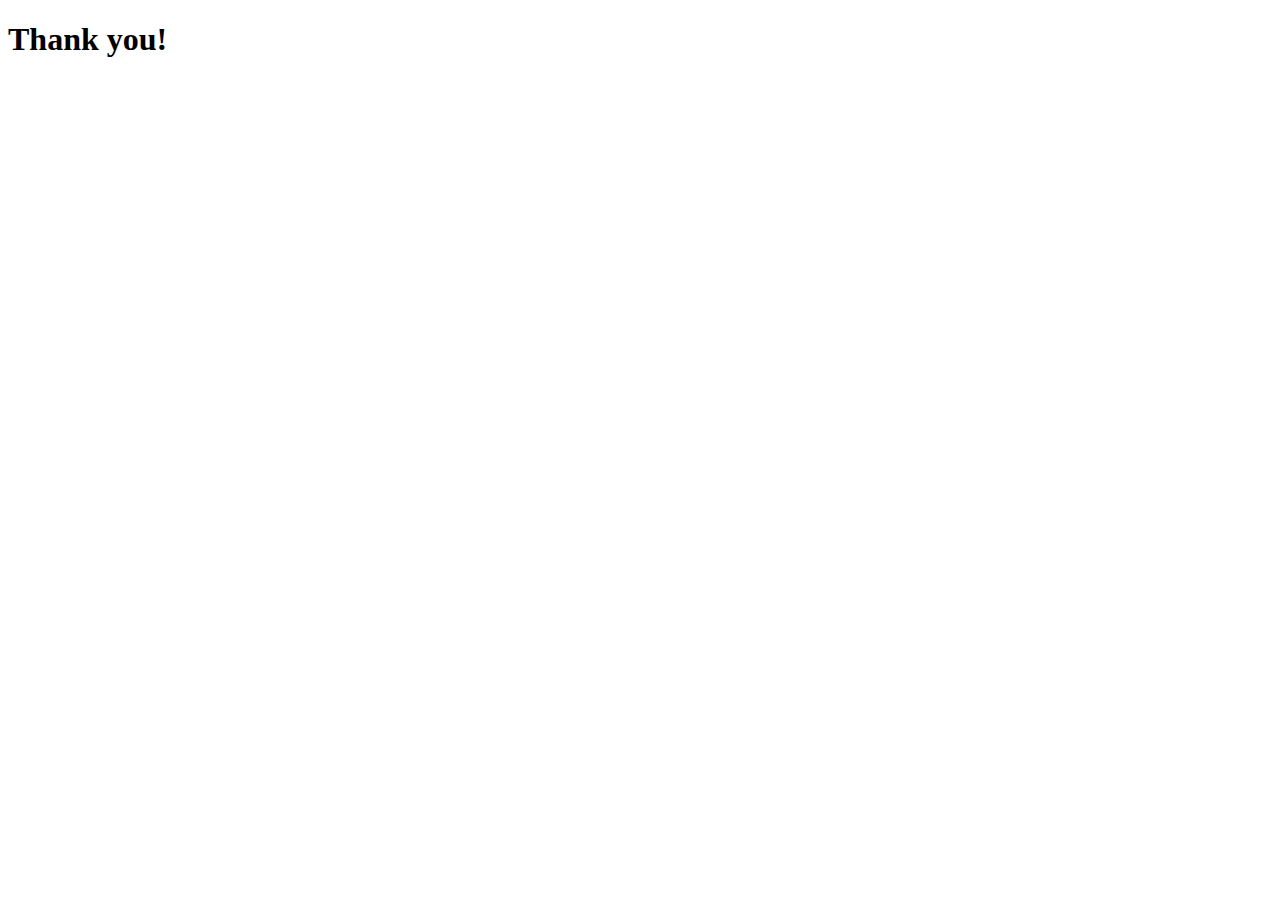
==== pages/thank_you.html @ a8ad4633 "Redirect after submit try." ====
<!DOCTYPE html>
<html lang="en">
<head>
    <meta charset="UTF-8">
    <meta http-equiv="X-UA-Compatible" content="IE=edge">
    <meta name="viewport" content="width=device-width, initial-scale=1.0">
    <title>Portfolio Thank you</title>
    <link rel="stylesheet" media="screen" href="style.css">
    <script src="app.js" defer></script>  <!-- Defer -->
    <link rel="" type="image/jpg" href=""/>
    <meta name="description" content="Thank you page for my portfolio."/>
</head>

<body>
    
    <h1>Thank you!</h1>

</body>
</html>
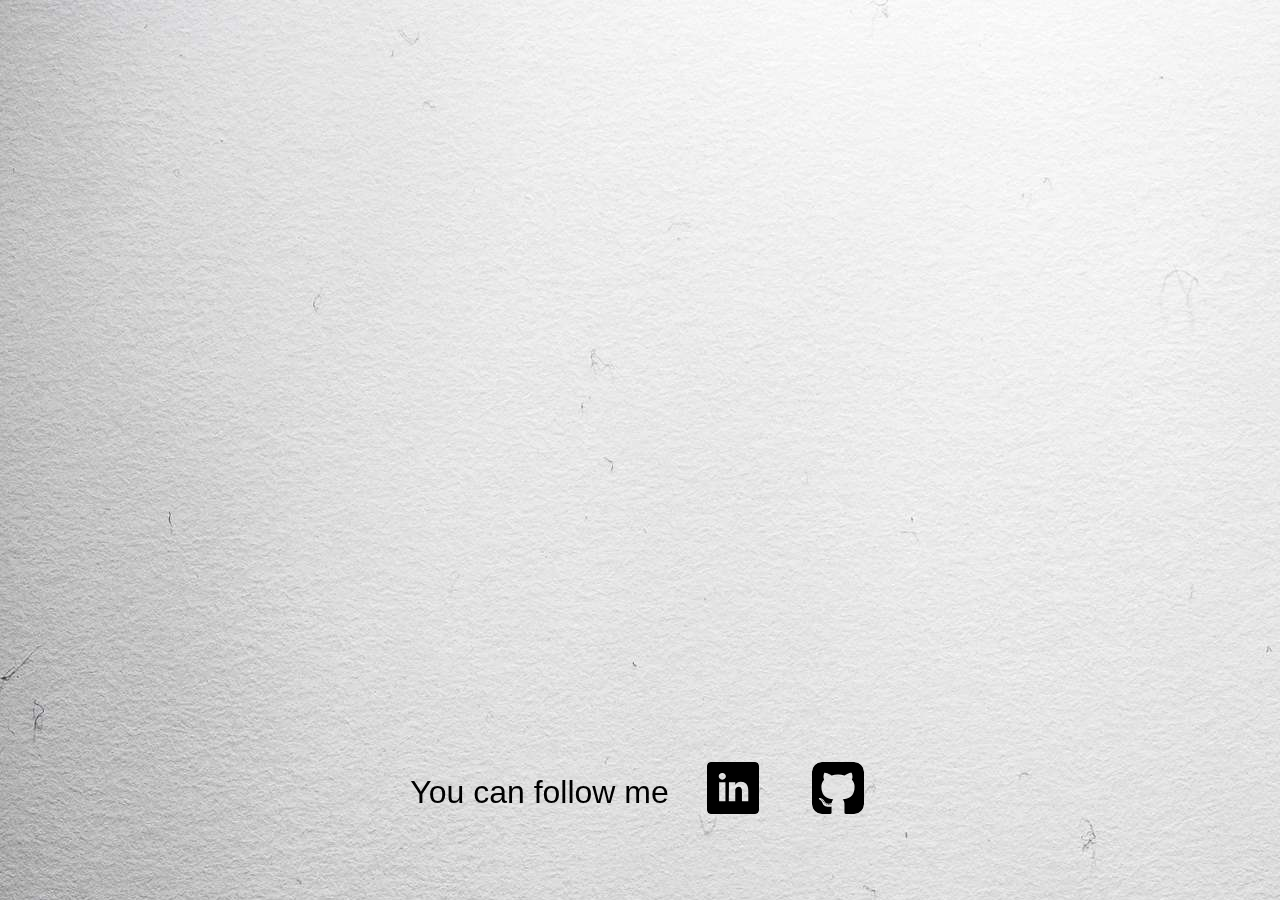
==== commit fb0f6741: "Thank you page style + animation OK." ====
--- a/pages/thank_you.html
+++ b/pages/thank_you.html
@@ -5,15 +5,40 @@
     <meta http-equiv="X-UA-Compatible" content="IE=edge">
     <meta name="viewport" content="width=device-width, initial-scale=1.0">
     <title>Portfolio Thank you</title>
-    <link rel="stylesheet" media="screen" href="style.css">
+    <link rel="stylesheet" media="screen" href="thank_you.css">
     <script src="app.js" defer></script>  <!-- Defer -->
     <link rel="" type="image/jpg" href=""/>
     <meta name="description" content="Thank you page for my portfolio."/>
 </head>
 
 <body>
-    
-    <h1>Thank you!</h1>
+
+    <h1 id="thank_you_container">
+        <div class="thank_you_letter" id="t_letter">T</div>
+        <div class="thank_you_letter" id="h_letter">h</div>
+        <div class="thank_you_letter" id="a_letter">a</div>
+        <div class="thank_you_letter" id="n_letter">n</div>
+        <div class="thank_you_letter" id="k_letter">k</div>
+        <div class="thank_you_letter" id="space_letter">&nbsp</div>
+        <div class="thank_you_letter" id="y_letter">Y</div>
+        <div class="thank_you_letter" id="o_letter">o</div>
+        <div class="thank_you_letter" id="u_letter">u</div>
+        <div class="thank_you_letter" id="exclamation_letter">!</div>
+    </h1>
+
+    <footer>
+        <div id="follow_me">
+            You can follow me 
+            <div id="social_links_wrapper">
+                <a href="https://www.linkedin.com/in/paterne-malle-57bb4818a/" class="social_link">
+                    <img src="../assets/linkedin.svg" alt="linkedin" id="img_linkedin">
+                </a>
+                <a href="https://github.com/Patern14" class="social_link">
+                    <img src="../assets/github-sign.svg" alt="github" id="img_github">
+                </a>
+            </div>
+        </div>
+    </footer>
 
 </body>
 </html>--- a/pages/thank_you.css
+++ b/pages/thank_you.css
@@ -0,0 +1,168 @@
+/* =========================================================================================
+    SUMMARY    
+
+        Custom properties
+
+        General styling
+
+        Thank you
+
+        Footer
+========================================================================================= */
+
+/* =========================================================================================
+    Custom properties
+========================================================================================= */
+@font-face {
+    font-family: Limelight;
+    src: url(../fonts/Limelight/Limelight-Regular.ttf);
+}
+@font-face {
+    font-family: Caveat;
+    src: url(../fonts/Caveat/Caveat-VariableFont_wght.ttf);
+}
+
+:root {
+    --light_accent: rgb(250, 130, 30);
+}
+
+/* =========================================================================================
+    General styling
+========================================================================================= */
+* {
+    box-sizing: border-box;
+    /* font-family: 'Roboto', sans-serif; */
+    /* font-family: 'Limelight'; */
+    
+    margin: 0;
+    padding: 0;
+}
+
+body {
+    display: flex;
+    flex-direction: column;
+    justify-content: space-evenly;
+    align-items: center;
+    min-height: 100vh;
+    background: url(../assets/white-vintage-paper-background.jpg);
+}
+
+/* =========================================================================================
+    Thank you
+========================================================================================= */
+#thank_you_container {
+    font-family: 'Caveat';
+    display: flex;
+    justify-content: center;
+    align-items: center;
+    margin-bottom: 20vh;
+}
+
+.thank_you_letter {
+    font-size: 7rem;
+    transform: scale(0);
+}
+#t_letter {
+    animation: letter_pop 0.2s 0.2s linear forwards;
+}
+#h_letter {
+    animation: letter_pop 0.2s 0.25s linear forwards;
+}
+#a_letter {
+    animation: letter_pop 0.2s 0.3s linear forwards;
+}
+#n_letter {
+    animation: letter_pop 0.2s 0.35s linear forwards;
+}
+#k_letter {
+    animation: letter_pop 0.2s 0.4s linear forwards;
+}
+/* #space_letter {
+    
+} */
+#y_letter {
+    animation: letter_pop 0.2s 0.45s linear forwards;
+}
+#o_letter {
+    animation: letter_pop 0.2s 0.5s linear forwards;
+}
+#u_letter {
+    animation: letter_pop 0.2s 0.55s linear forwards;
+}
+#exclamation_letter {
+    animation: pop 0.3s 0.8s linear forwards;
+}
+
+@keyframes letter_pop {
+    from {
+        transform: scale(0);
+    }
+    50% {
+        transform: scale(1.3);
+    }
+    to {
+        transform: scale(1);
+        font-weight: 900;
+    }
+}
+@keyframes pop {
+    from {
+        transform: scale(1);
+    }
+    50% {
+        transform: scale(1.6);
+    }
+    to {
+        transform: scale(1);
+        font-weight: 900;
+    }
+}
+
+/* =========================================================================================
+    Footer
+========================================================================================= */
+footer {
+    font-family: 'Roboto', sans-serif;
+    font-size: 2rem;
+    position: fixed;
+    bottom: 0;
+    padding: 8vh 0;
+}
+
+#follow_me {
+    display: flex;
+    align-items: center;
+}
+.social_link {
+    all: unset;
+}
+
+.social_link > img {
+    margin-left: 2rem;
+    width: 4rem;
+}
+.social_link > img:hover,
+.social_link > img:focus {
+    background: var(--light_accent);
+}
+.social_link > img:active {
+    transform: scale(0.9);
+}
+
+#img_linkedin {
+    border: 6px double transparent;
+    border-radius: 10px;
+}
+#img_linkedin:hover,
+#img_linkedin:focus {
+    border: 6px double black;
+}
+
+#img_github {
+    border: 6px double transparent;
+    border-radius: 16px;
+}
+#img_github:hover,
+#img_github:focus {
+    border: 6px double black;
+}
